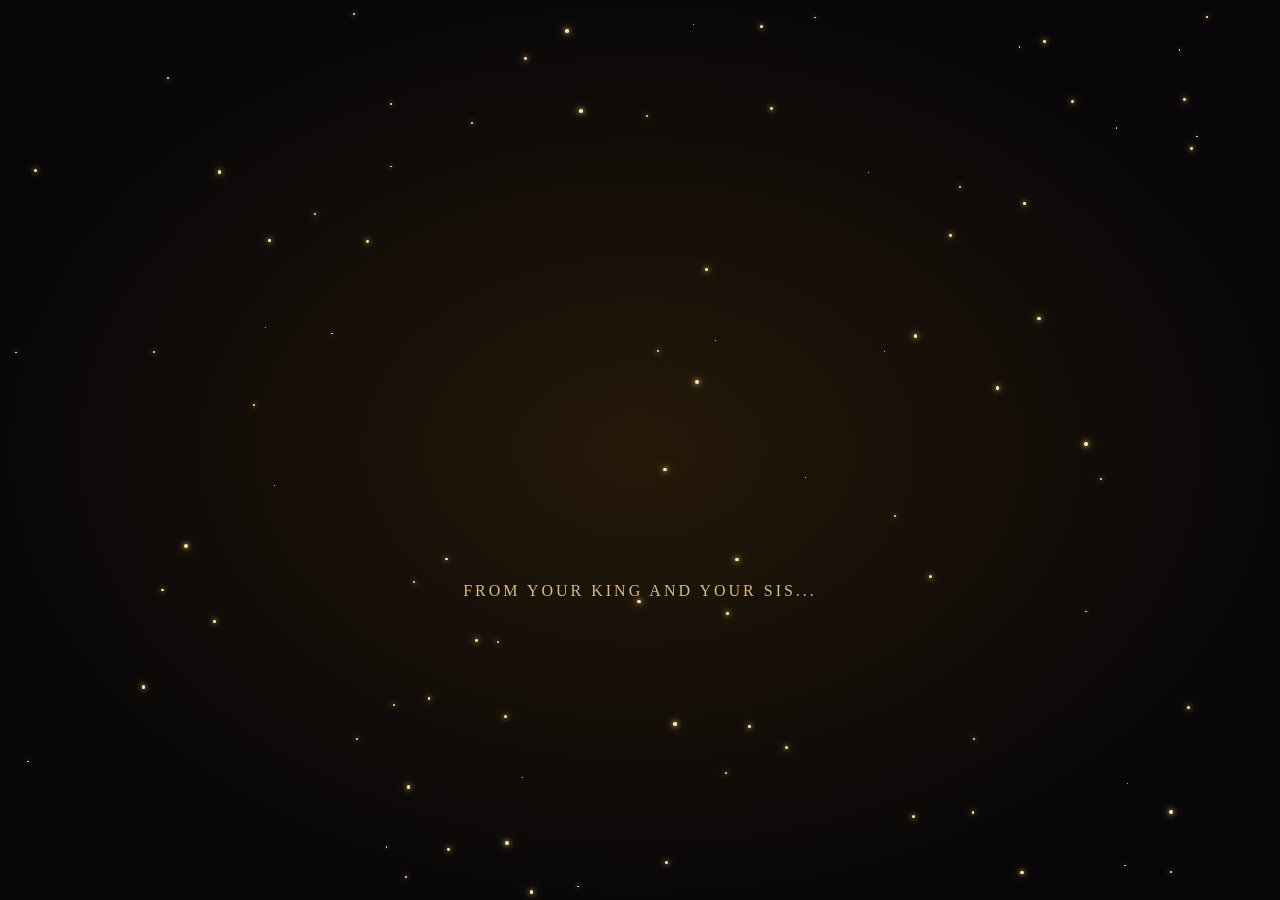
==== birthday.html @ feb9d275 "first commit" ====
<!DOCTYPE html>
<html lang="en">

<head>
  <meta charset="UTF-8">

  <meta name="viewport"
        content="width=device-width, initial-scale=1.0">

  <title>Happy Birthday, My Golden Star ✨</title>

  <link rel="stylesheet" href="birthday.css">
</head>

<body>

  <main class="birthday-scene">

    <!-- Background stars -->
    <div class="star-background" id="starBackground"></div>

    <!-- Countdown -->
    <section class="countdown-section" id="countdownSection">

      <div class="countdown-number" id="countdownNumber">
        3
      </div>

      <p class="countdown-text">
        From Your King and your sis...
      </p>

    </section>

    <!-- Birthday Reveal -->
    <section class="birthday-reveal" id="birthdayReveal">

      <div class="birthday-content">

        <div class="birthday-title">

          <h1 class="happy" id="happyText">
            HAPPY
          </h1>

          <h1 class="birthday" id="birthdayText">
            BIRTHDAY!
          </h1>

        </div>

        <div class="birthday-heart" id="birthdayHeart">
          ❤️
        </div>

        <h2 class="birthday-name">
          My Golden Star, Mi Amor ✨
        </h2>

        <p class="birthday-message">
          The world became a little brighter
          the day you were born.
        </p>

        <!-- Birthday Cartoon GIF -->
        <div class="birthday-cartoon" id="birthdayCartoon">

          <img
            src="assets/happy-birthday.gif"
            alt="Cute cartoon celebrating a birthday"
            id="birthdayGif"
          >

          <!-- Fallback cartoon if no GIF is added yet -->
          <div class="cartoon-fallback" id="cartoonFallback">
            <div class="cartoon-bear">🧸</div>
            <div class="cartoon-cake">🎂</div>
            <div class="cartoon-celebration">🎉 ✨ 🎈</div>
          </div>

        </div>

        <button class="next-button" id="nextButton">
          The Birthday's queen's secret ✨
        </button>

      </div>

    </section>

    <!-- Confetti -->
    <div class="confetti-container" id="confettiContainer"></div>

  </main>

  <script src="birthday.js"></script>

</body>
</html>
---- birthday.css ----
/* =====================================
   MY GOLDEN STAR
   BIRTHDAY COUNTDOWN SCENE
===================================== */

* {
  margin: 0;
  padding: 0;
  box-sizing: border-box;
}

body {
  min-height: 100vh;
  min-height: 100dvh;

  background: radial-gradient(
    ellipse at center,
    #241808 0%,
    #080609 75%
  );

  color: #fff4d6;

  font-family: Georgia, "Times New Roman", serif;

  overflow-x: hidden;
}

/* =====================================
   MAIN SCENE
===================================== */

.birthday-scene {
  position: relative;

  width: 100%;
  min-height: 100vh;
  min-height: 100dvh;

  display: flex;
  justify-content: center;
  align-items: center;

  overflow: hidden;

  padding: 40px 20px;
}

/* =====================================
   BACKGROUND STARS
===================================== */

.star-background {
  position: absolute;
  inset: 0;

  pointer-events: none;

  overflow: hidden;

  z-index: 1;
}

.background-star {
  position: absolute;

  width: var(--size);
  height: var(--size);

  border-radius: 50%;

  background: #ffe9a0;

  box-shadow:
    0 0 5px #ffe9a0,
    0 0 12px #ffcb54;

  animation: twinkle var(--duration) ease-in-out infinite alternate;

  animation-delay: var(--delay);
}

@keyframes twinkle {
  from {
    opacity: 0.15;
    transform: scale(0.6);
  }

  to {
    opacity: 1;
    transform: scale(1.5);
  }
}

/* =====================================
   COUNTDOWN SECTION
===================================== */

.countdown-section {
  position: relative;

  z-index: 5;

  display: flex;
  flex-direction: column;

  justify-content: center;
  align-items: center;

  text-align: center;
}

.countdown-section.hidden {
  display: none;
}

/* =====================================
   COUNTDOWN NUMBERS
===================================== */

.countdown-number {
  font-size: clamp(8rem, 30vw, 16rem);

  font-weight: bold;

  line-height: 1;

  color: #ffe49a;

  text-shadow:
    0 0 20px rgba(255, 216, 100, 0.7),
    0 0 50px rgba(255, 191, 56, 0.5),
    0 0 100px rgba(255, 167, 28, 0.3);
}

/* Each number appears dramatically */

.countdown-number.animate {
  animation: countdownPop 0.9s ease-out both;
}

@keyframes countdownPop {

  0% {
    transform: scale(2.5);
    opacity: 0;
    filter: blur(15px);
  }

  35% {
    transform: scale(1);
    opacity: 1;
    filter: blur(0);
  }

  75% {
    transform: scale(1.1);
    opacity: 1;
  }

  100% {
    transform: scale(0.7);
    opacity: 0;
  }

}

/* Countdown subtitle */

.countdown-text {
  margin-top: 25px;

  font-size: 1rem;

  color: #d8bc84;

  letter-spacing: 3px;

  text-transform: uppercase;

  animation: textGlow 2s ease-in-out infinite alternate;
}

@keyframes textGlow {
  from {
    opacity: 0.5;
  }

  to {
    opacity: 1;
  }
}

/* =====================================
   BIRTHDAY REVEAL
===================================== */

.birthday-reveal {
  position: relative;

  z-index: 5;

  width: 100%;
  max-width: 800px;

  display: none;

  text-align: center;
}

.birthday-reveal.visible {
  display: block;
}

.birthday-content {
  display: flex;
  flex-direction: column;

  align-items: center;

  gap: 16px;
}

/* =====================================
   HAPPY BIRTHDAY TITLE
===================================== */

.birthday-title {
  display: flex;
  flex-direction: column;

  align-items: center;

  gap: 5px;
}

.happy,
.birthday {
  font-weight: bold;

  letter-spacing: 5px;

  text-align: center;

  background: linear-gradient(
    180deg,
    #fff9d6,
    #ffe49a,
    #e8ad3d,
    #fff3c0
  );

  background-clip: text;
  -webkit-background-clip: text;

  color: transparent;

  filter: drop-shadow(
    0 0 12px rgba(255, 197, 67, 0.5)
  );

  opacity: 0;
}

.happy {
  font-size: clamp(3rem, 12vw, 6rem);
}

.birthday {
  font-size: clamp(2.5rem, 11vw, 5.5rem);
}

/* Title entrance */

.happy.show {
  animation: happyReveal 1s ease-out forwards;
}

.birthday.show {
  animation: birthdayReveal 1.2s ease-out forwards;
}

@keyframes happyReveal {

  0% {
    opacity: 0;
    transform: translateY(-100px) scale(0.5);
  }

  60% {
    opacity: 1;
    transform: translateY(10px) scale(1.1);
  }

  100% {
    opacity: 1;
    transform: translateY(0) scale(1);
  }

}

@keyframes birthdayReveal {

  0% {
    opacity: 0;
    transform: translateY(100px) scale(0.5);
  }

  60% {
    opacity: 1;
    transform: translateY(-10px) scale(1.1);
  }

  100% {
    opacity: 1;
    transform: translateY(0) scale(1);
  }

}

/* =====================================
   GLOWING HEART
===================================== */

.birthday-heart {
  font-size: clamp(3.5rem, 12vw, 5rem);

  opacity: 0;

  transform: scale(0);
}

.birthday-heart.show {
  animation:
    heartAppear 0.9s ease-out forwards,
    heartBeat 1.4s ease-in-out 0.9s infinite;
}

@keyframes heartAppear {

  0% {
    opacity: 0;
    transform: scale(0);
  }

  65% {
    opacity: 1;
    transform: scale(1.3);
  }

  100% {
    opacity: 1;
    transform: scale(1);
  }

}

@keyframes heartBeat {

  0%, 100% {
    transform: scale(1);
  }

  50% {
    transform: scale(1.15);
  }

}

/* =====================================
   BIRTHDAY NAME
===================================== */

.birthday-name {
  font-size: clamp(1.3rem, 5vw, 2rem);

  color: #ffe7a3;
}

/* =====================================
   BIRTHDAY MESSAGE
===================================== */

.birthday-message {
  max-width: 450px;

  color: #e8d5ae;

  font-size: 1rem;

  line-height: 1.8;

  padding: 0 10px;
}

/* =====================================
   BIRTHDAY CARTOON
===================================== */

.birthday-cartoon {
  position: relative;

  width: min(100%, 300px);

  min-height: 230px;

  margin: 15px auto;

  display: flex;
  align-items: center;
  justify-content: center;

  opacity: 0;

  transform: translateY(50px) scale(0.7);
}

.birthday-cartoon.show {
  animation: cartoonAppear 1s ease-out forwards;
}

@keyframes cartoonAppear {

  0% {
    opacity: 0;
    transform: translateY(50px) scale(0.7);
  }

  70% {
    opacity: 1;
    transform: translateY(-10px) scale(1.05);
  }

  100% {
    opacity: 1;
    transform: translateY(0) scale(1);
  }

}

/* GIF */

.birthday-cartoon img {
  width: 100%;
  max-height: 300px;

  object-fit: contain;

  border-radius: 15px;
}

/* =====================================
   CARTOON FALLBACK
===================================== */

.cartoon-fallback {
  display: none;

  position: relative;

  width: 250px;
  height: 230px;
}

.cartoon-bear {
  position: absolute;

  top: 10px;
  left: 70px;

  font-size: 7rem;

  animation: bearDance 1s ease-in-out infinite alternate;
}

.cartoon-cake {
  position: absolute;

  bottom: 5px;
  left: 90px;

  font-size: 4rem;
}

.cartoon-celebration {
  position: absolute;

  top: 0;
  left: 0;

  width: 100%;

  font-size: 2rem;

  animation: celebrationFloat 2s ease-in-out infinite alternate;
}

@keyframes bearDance {

  from {
    transform: rotate(-10deg) translateY(0);
  }

  to {
    transform: rotate(10deg) translateY(-15px);
  }

}

@keyframes celebrationFloat {

  from {
    transform: translateY(0);
  }

  to {
    transform: translateY(-20px);
  }

}

/* =====================================
   CONTINUE BUTTON
===================================== */

.next-button {
  margin-top: 15px;

  padding: 15px 35px;

  border: 1px solid #ffe5a0;
  border-radius: 35px;

  background: linear-gradient(
    135deg,
    #ffe49a,
    #dba947
  );

  color: #241808;

  font-family: inherit;

  font-size: 1rem;
  font-weight: bold;

  cursor: pointer;

  opacity: 0;

  transform: translateY(20px);

  transition:
    transform 0.3s ease,
    box-shadow 0.3s ease;
}

.next-button.show {
  animation: buttonAppear 1s ease forwards;
}

@keyframes buttonAppear {

  from {
    opacity: 0;
    transform: translateY(20px);
  }

  to {
    opacity: 1;
    transform: translateY(0);
  }

}

.next-button:hover {
  transform: translateY(-4px);

  box-shadow: 0 0 25px rgba(255, 210, 90, 0.5);
}

/* =====================================
   CONFETTI
===================================== */

.confetti-container {
  position: absolute;

  inset: 0;

  pointer-events: none;

  overflow: hidden;

  z-index: 10;
}

.confetti {
  position: absolute;

  top: -20px;

  width: var(--size);
  height: var(--size);

  background: var(--color);

  border-radius: 2px;

  opacity: 0;

  animation: confettiFall var(--duration) linear forwards;
}

@keyframes confettiFall {

  0% {
    transform: translateY(-20px) rotate(0deg);
    opacity: 1;
  }

  100% {
    transform:
      translateY(110dvh)
      translateX(var(--drift))
      rotate(720deg);

    opacity: 0;
  }

}

/* =====================================
   RESPONSIVE DESIGN
===================================== */

@media (max-width: 480px) {

  .birthday-scene {
    padding: 50px 15px;
  }

  .happy {
    font-size: 3.2rem;
    letter-spacing: 3px;
  }

  .birthday {
    font-size: 2.8rem;
    letter-spacing: 2px;
  }

  .countdown-text {
    font-size: 0.75rem;
    letter-spacing: 2px;
  }

  .birthday-cartoon {
    width: 240px;
    min-height: 200px;
  }

  .birthday-message {
    font-size: 0.9rem;
  }

}
body {
  transition: opacity 0.8s ease;
}

body.page-exit {
  opacity: 0;
}
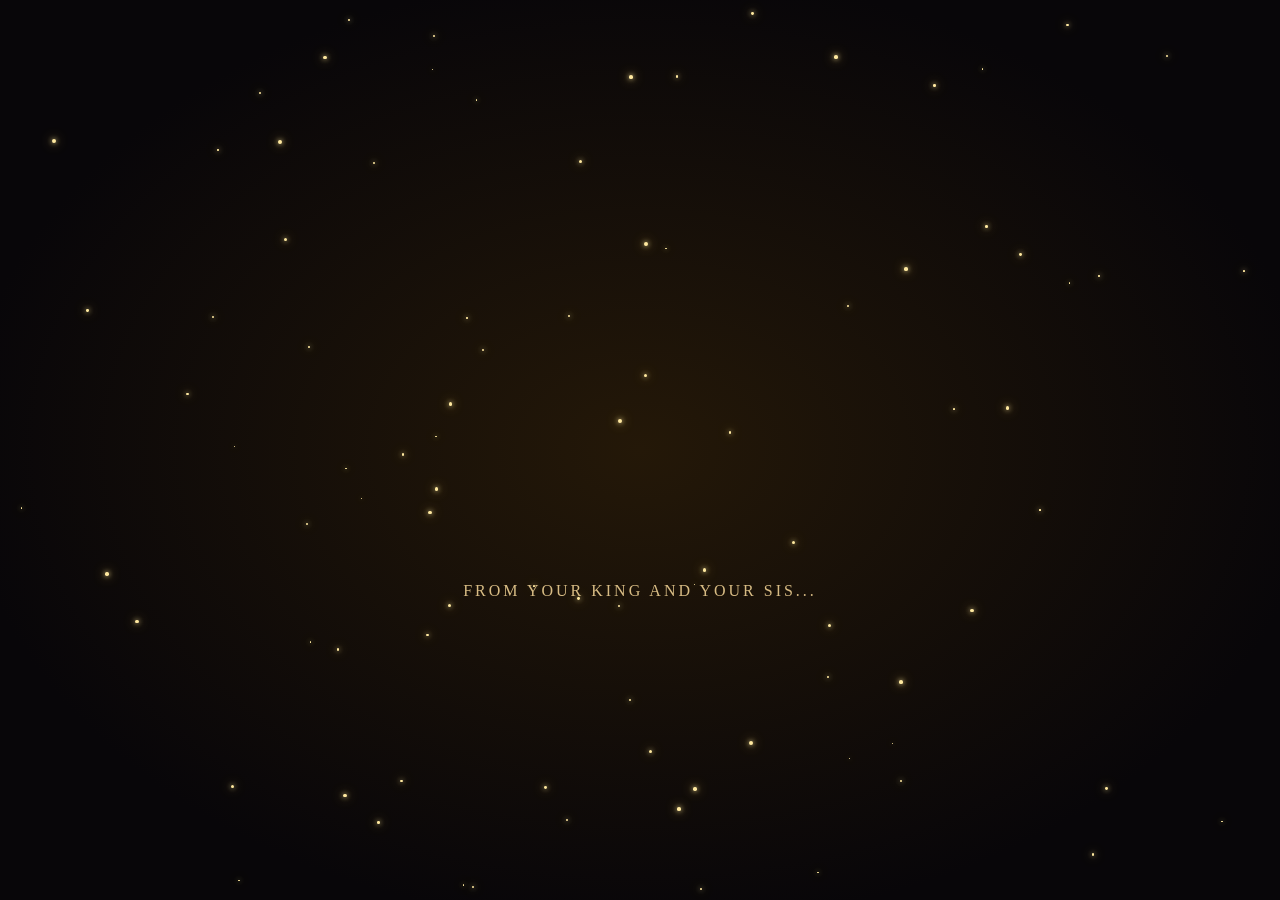
==== commit 1427fd47: "Fix memory photos and animations" ====
--- a/birthday.html
+++ b/birthday.html
@@ -81,7 +81,7 @@
         </div>
 
         <button class="next-button" id="nextButton">
-          The Birthday's queen's secret ✨
+          The Birthday Queen's Secret ✨
         </button>
 
       </div>
